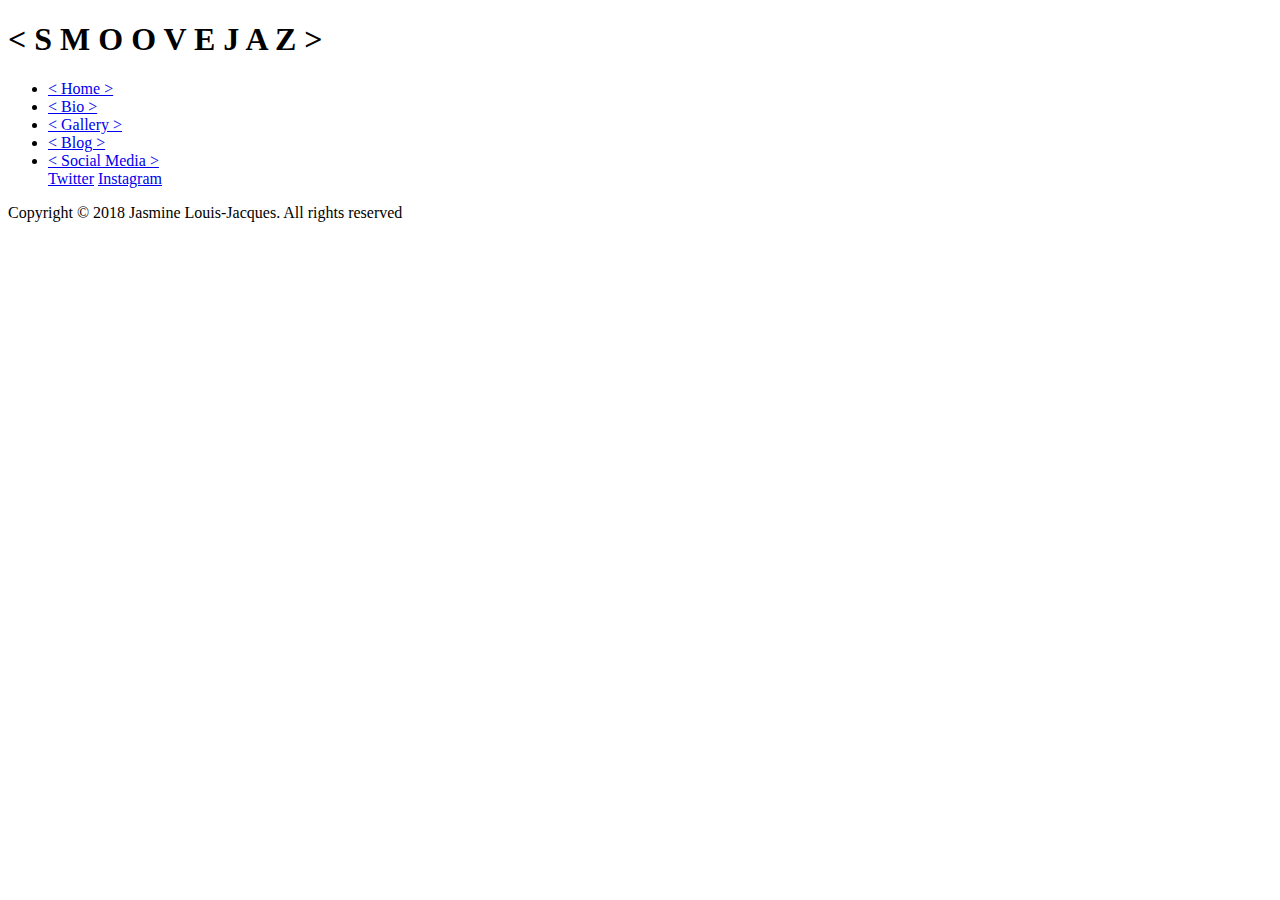
==== bio/index.html @ 1ce0043e "moving blog and bio into sup repos for url" ====
<!DOCTYPE html>
<html>
<head>
	<link rel='icon' type="image/ico" href="images/icon.ico"/>
	<link rel="stylesheet" type="text/css" href="css/bio.css"/>
	<title>Smoove Jaz</title>
</head>
<body>
<h1>< S M O O V E J A Z > </h1>
<ul>
	<li><a href="index.html">< Home ></a></li>
	<li><a href="bio.html">< Bio ></a></li>
	<li><a href="gallery.html">< Gallery ></a></li>
	<li><a href="blog.html">< Blog ></a></li>
	<li class="dropdown"><a href="javascript:void(0)" class="dropbtn">< Social Media ></a>
		<div class="dropdown-content">
			<a href="twitter.com/smoovejazzz">Twitter</a>
			<a href="instagram.com/smoovejazzzz">Instagram</a>
		</div>
	</li>
</ul>

</body>
<footer class ="footer">
	<section class ="copyright"> Copyright &copy; 2018 Jasmine Louis-Jacques. All rights reserved</section>
</footer>

</html>
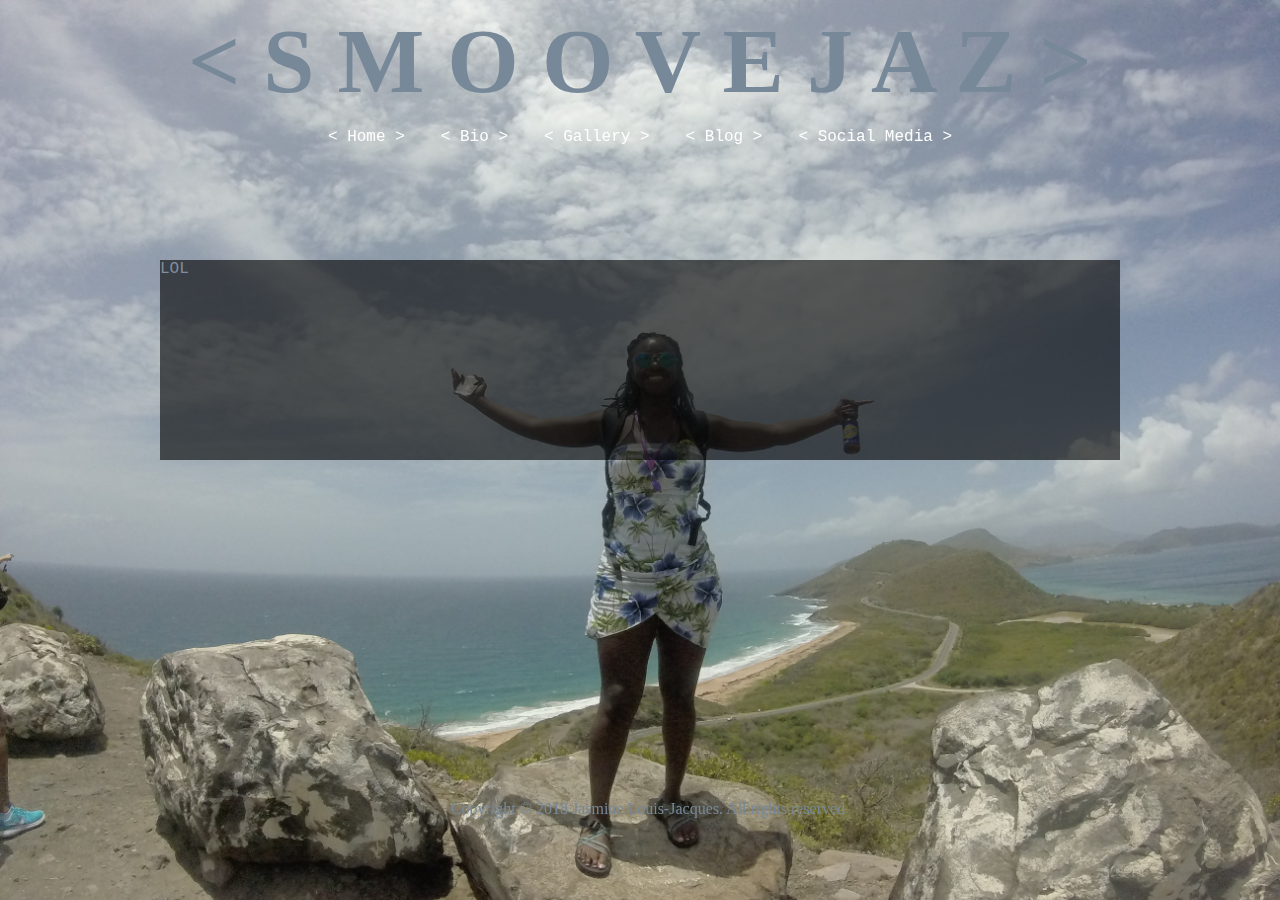
==== commit 8fecd25a: "diffent background image for bip page" ====
--- a/bio/index.html
+++ b/bio/index.html
@@ -2,10 +2,12 @@
 <html>
 <head>
 	<link rel='icon' type="image/ico" href="images/icon.ico"/>
-	<link rel="stylesheet" type="text/css" href="css/bio.css"/>
+	<link rel="stylesheet" type="text/css" href="../css/bio.css"/>
 	<title>Smoove Jaz</title>
 </head>
 <body>
+<img id="full-screen-background-image" src="../images/GOPR0120.JPG" alt="full=screen=background-image" />
+
 <h1>< S M O O V E J A Z > </h1>
 <ul>
 	<li><a href="index.html">< Home ></a></li>
@@ -19,6 +21,11 @@
 		</div>
 	</li>
 </ul>
+<div id="wrapper">
+	<p>LOL</p>
+</div>
+
+
 
 </body>
 <footer class ="footer">
--- a/css/bio.css
+++ b/css/bio.css
@@ -0,0 +1,102 @@
+@font-face {
+	font-family: Panther;
+	src: url(panther.ttf);
+}
+body {
+    background-color: black;
+    color: lightskyblue;
+}
+h1 {
+	font-family: Panther;
+	text-align: center;
+	color: LightSlateGrey;
+    font-size: 69pt;
+    margin: 0;
+}
+h2 {
+    font-family: Panther;
+    text-align: center;
+    color: lightslategray;
+    font-size: 25pt;
+}
+
+ul {
+    list-style-type: none;
+    margin: 0;
+    padding: 0;
+    overflow: hidden;
+    text-align: center;
+}
+
+li {
+    text-align: center;
+    display: inline;
+    font-family: Courier New;
+}
+
+li a, .dropbtn {
+    display: inline-block;
+    color: white;
+    text-align: center;
+    padding: 14px 16px;
+    text-decoration: none;
+}
+
+li a:hover, .dropdown:hover .dropbtn {
+    background-color: LightSlateGrey;
+}
+
+li.dropdown {
+    display: inline-block;
+}
+
+.dropdown-content {
+    display: none;
+    position: absolute;
+    background-color: LightSlateGrey;
+    min-width: 160px;
+    box-shadow: 0px 8px 16px 0px rgba(0,0,0,0.2);
+    z-index: 1;
+}
+
+.dropdown-content a {
+    color: black;
+    padding: 12px 16px;
+    text-decoration: none;
+    display: block;
+    text-align: left;
+}
+
+.dropdown-content a:hover {background-color: #f1f1f1}
+
+.dropdown:hover .dropdown-content {
+    display: block;
+}
+.footer {
+	text-align: center;
+    color: LightSlateGrey;
+    width: 100%;
+    height: 100px;
+    position: absolute;
+    bottom: 0px;
+}
+#full-screen-background-image {
+    z-index: -999;
+    min-height: 100%;
+    min-width: 1024px;
+    width: 100%;
+    height: auto;
+    position: fixed;
+    top: 0;
+    left: 0;
+  }
+  #wrapper {
+	position: relative;
+	width: 960px;
+	min-height: 200px;
+	margin: 100px auto;
+	color: lightslategray;
+    background:black;
+    opacity: 0.6;
+    font-family: 'Courier New', Courier, monospace;
+}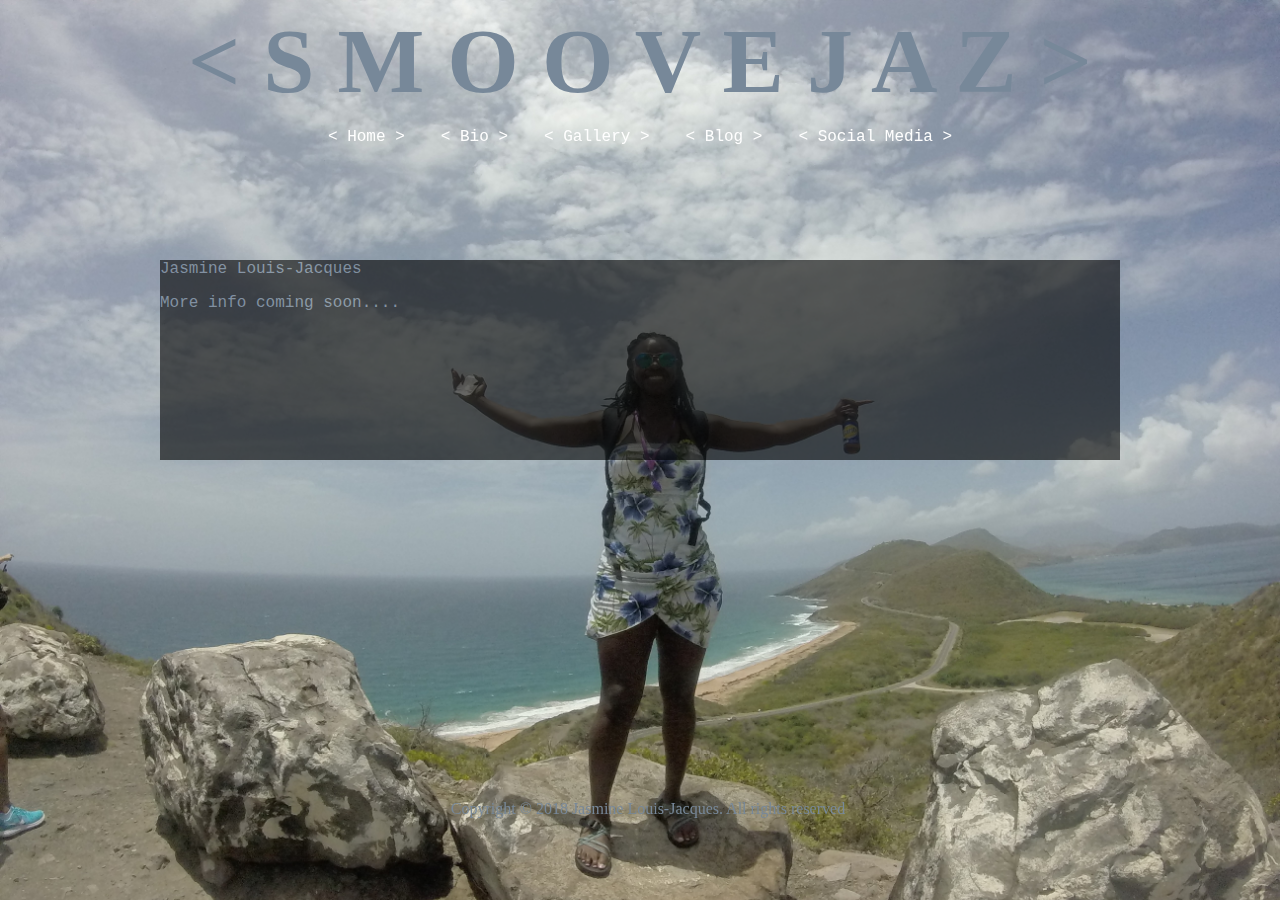
==== commit 7081df39: "bio info coming soon" ====
--- a/bio/index.html
+++ b/bio/index.html
@@ -10,10 +10,10 @@
 
 <h1>< S M O O V E J A Z > </h1>
 <ul>
-	<li><a href="index.html">< Home ></a></li>
-	<li><a href="bio.html">< Bio ></a></li>
-	<li><a href="gallery.html">< Gallery ></a></li>
-	<li><a href="blog.html">< Blog ></a></li>
+	<li><a href="../index.html">< Home ></a></li>
+	<li><a href="#"">< Bio ></a></li>
+	<li><a href="../gallery.html">< Gallery ></a></li>
+	<li><a href="../blog/">< Blog ></a></li>
 	<li class="dropdown"><a href="javascript:void(0)" class="dropbtn">< Social Media ></a>
 		<div class="dropdown-content">
 			<a href="twitter.com/smoovejazzz">Twitter</a>
@@ -22,7 +22,8 @@
 	</li>
 </ul>
 <div id="wrapper">
-	<p>LOL</p>
+	<p>Jasmine Louis-Jacques</p>
+	<p>More info coming soon....</p>
 </div>
 
 
